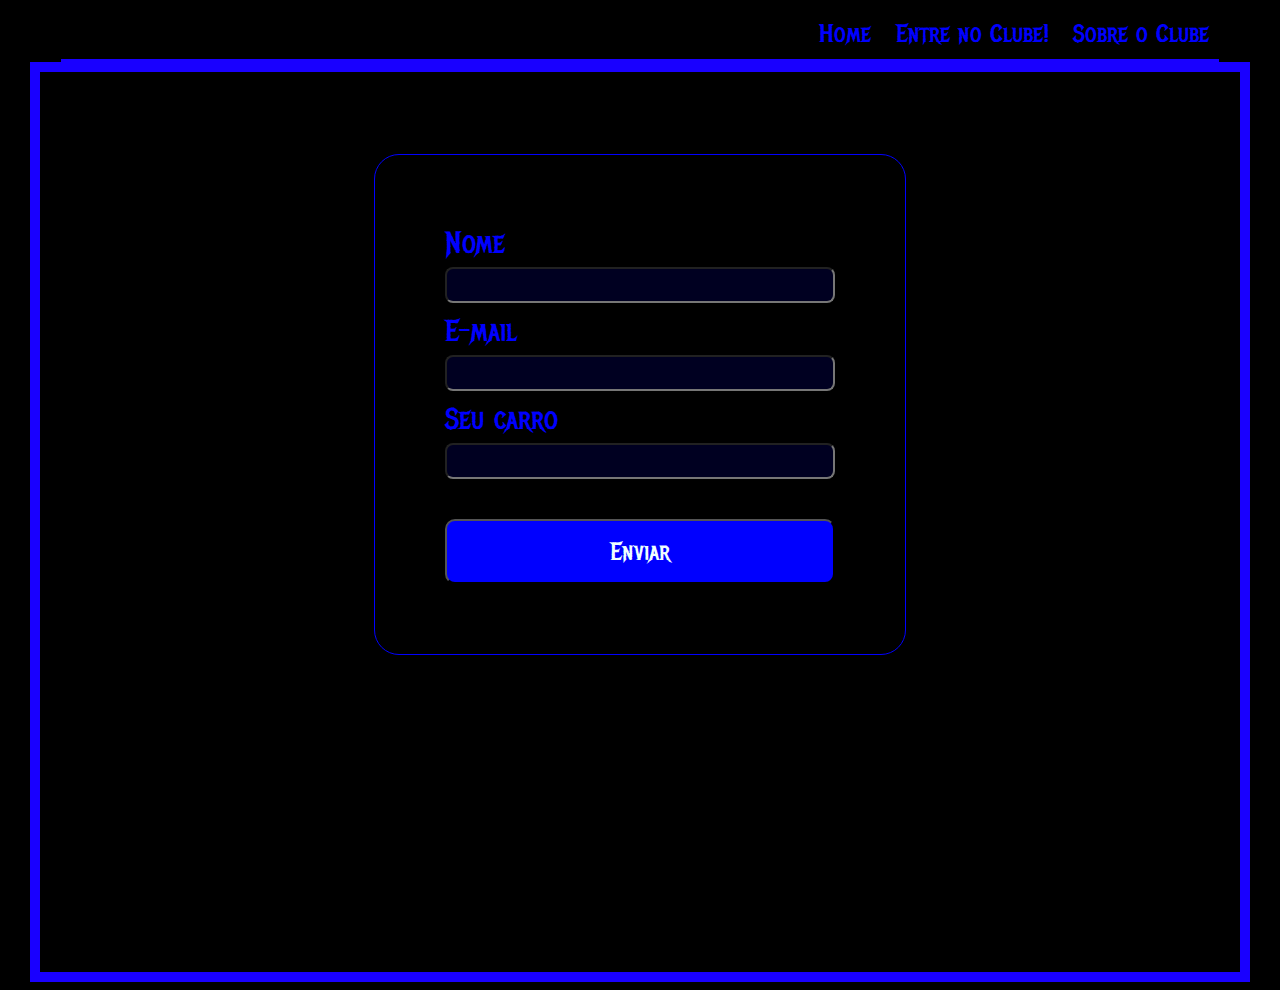
==== form.html @ 596c4dd6 "Site finalizado shadowriter bdvi" ====
<!DOCTYPE html>
<html lang="en">
  <head>
    <script defer src="./script/index.js"></script>
    <link rel="stylesheet" href="./styles/styles.css" />
    <meta charset="UTF-8" />
    <meta name="viewport" content="width=device-width, initial-scale=1.0" />
    <title>Document</title>
  </head>
  <body>
    <div class="container formpage">
      <h1 class="metal">Prencha para entrar no clube</h1>
      <form class="form metal" action="./formAction.html" method="get">
        <label class="forminput"
          >Nome<input required name="name" type="text"
        /></label>
        <label class="forminput"
          >E-mail<input required name="email" type="email"
        /></label>
        <label class="forminput"
          >Seu carro<input required name="seucarro" type="text"
        /></label>
        <button class="metal buttonjoin buttonform">Enviar</button>
      </form>
    </div>
  </body>
</html>
---- styles/styles.css ----
@import url("https://fonts.googleapis.com/css2?family=Metal+Mania&display=swap");
.navegacao {
  display: flex;
  gap: 25px;
  list-style-type: none;
  justify-content: flex-end;
  padding: 10px;
  border-bottom: 3px solid rgb(25, 0, 255);
  margin: auto;
  width: 90%;
}
.container {
  border: 10px solid rgb(25, 0, 255);
  max-width: 1200px;
  margin: auto;
  min-height: 100vh;
  background-image: url("../imagens/AE86.jpg");
  background-repeat: no-repeat;
  background-size: cover;
  overflow: hidden;
  display: flex;
  flex-direction: column;
  align-items: center;
}
html {
  min-height: 100vh;
  background-color: black;
}
a {
  text-decoration: none;
  font-size: 25px;
  color: hsl(240, 100%, 50%);
}
a:hover {
  color: red;
  transform: scale(1.1);
}
li:hover {
  transform: scale(1.3);
}
.titulo {
  color: #0000ff;
  font-size: 60px;
  text-align: center;
}
.metal {
  font-family: "Metal Mania", system-ui;
  font-weight: 400;
  font-style: normal;
}
.descricao {
  width: 50%;
  font-size: 20px;
  color: azure;
}
.buttonjoin {
  background-color: #0000ff;
  border-radius: 10px;
  padding: 15px;
  font-size: 25px;
  color: azure;
  margin-top: 200px;
}
.formpage {
  background-image: url("../imagens/Back2.avif");
}
.form {
  border: 1px solid blue;
  border-radius: 25px;
  display: flex;
  flex-direction: column;
  gap: 10px;
  font-size: 30px;
  color: #0000ff;
  padding: 70px;
  background-color: rgba(0, 0, 0, 0.712);
  min-width: 390px;
}
.forminput {
  display: flex;
  flex-direction: column;
}
input {
  border-radius: 8px;
  margin-top: 5px;
  height: 30px;
  background-color: #0000ff21;
  color: azure;
}
.buttonform {
  margin-top: 30px;
}
.sobrenos {
  background-color: rgba(0, 0, 0, 0.788);
  padding: 16px;
}
.dadosdisplay {
  border-radius: 15px;
  padding: 20px;
}
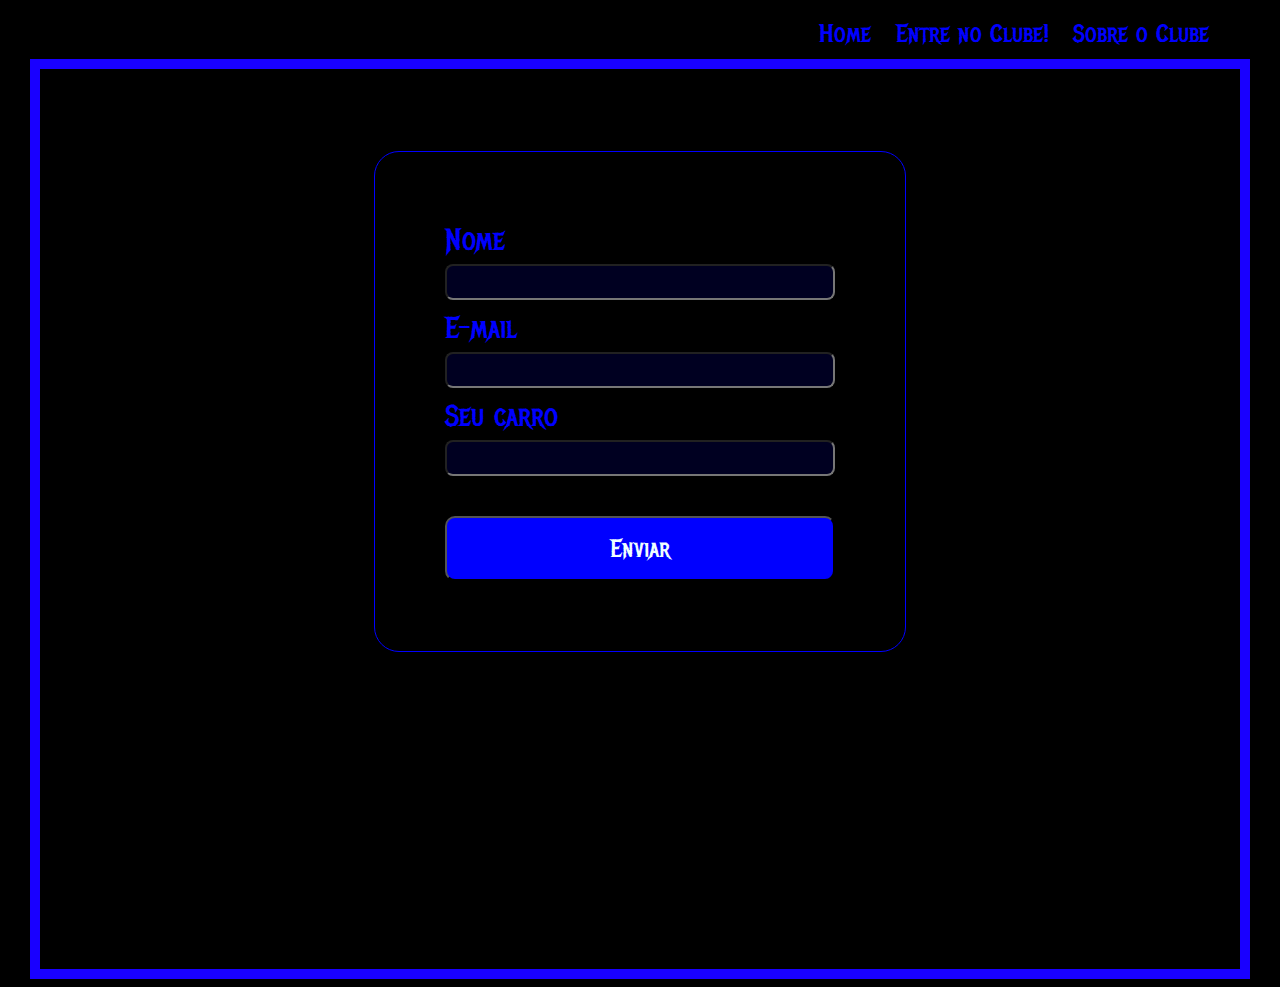
==== commit 1bfff578: "correção de texto" ====
--- a/form.html
+++ b/form.html
@@ -1,3 +1,4 @@
+<!-- aqui é aonde coleta o formulario do site -->
 <!DOCTYPE html>
 <html lang="en">
   <head>
@@ -9,7 +10,7 @@
   </head>
   <body>
     <div class="container formpage">
-      <h1 class="metal">Prencha para entrar no clube</h1>
+      <h1 class="metal">Preencha para entrar no clube</h1>
       <form class="form metal" action="./formAction.html" method="get">
         <label class="forminput"
           >Nome<input required name="name" type="text"
--- a/styles/styles.css
+++ b/styles/styles.css
@@ -1,3 +1,4 @@
+/* aqui é o css parte visual do site */
 @import url("https://fonts.googleapis.com/css2?family=Metal+Mania&display=swap");
 .navegacao {
   display: flex;
@@ -5,7 +6,6 @@
   list-style-type: none;
   justify-content: flex-end;
   padding: 10px;
-  border-bottom: 3px solid rgb(25, 0, 255);
   margin: auto;
   width: 90%;
 }
